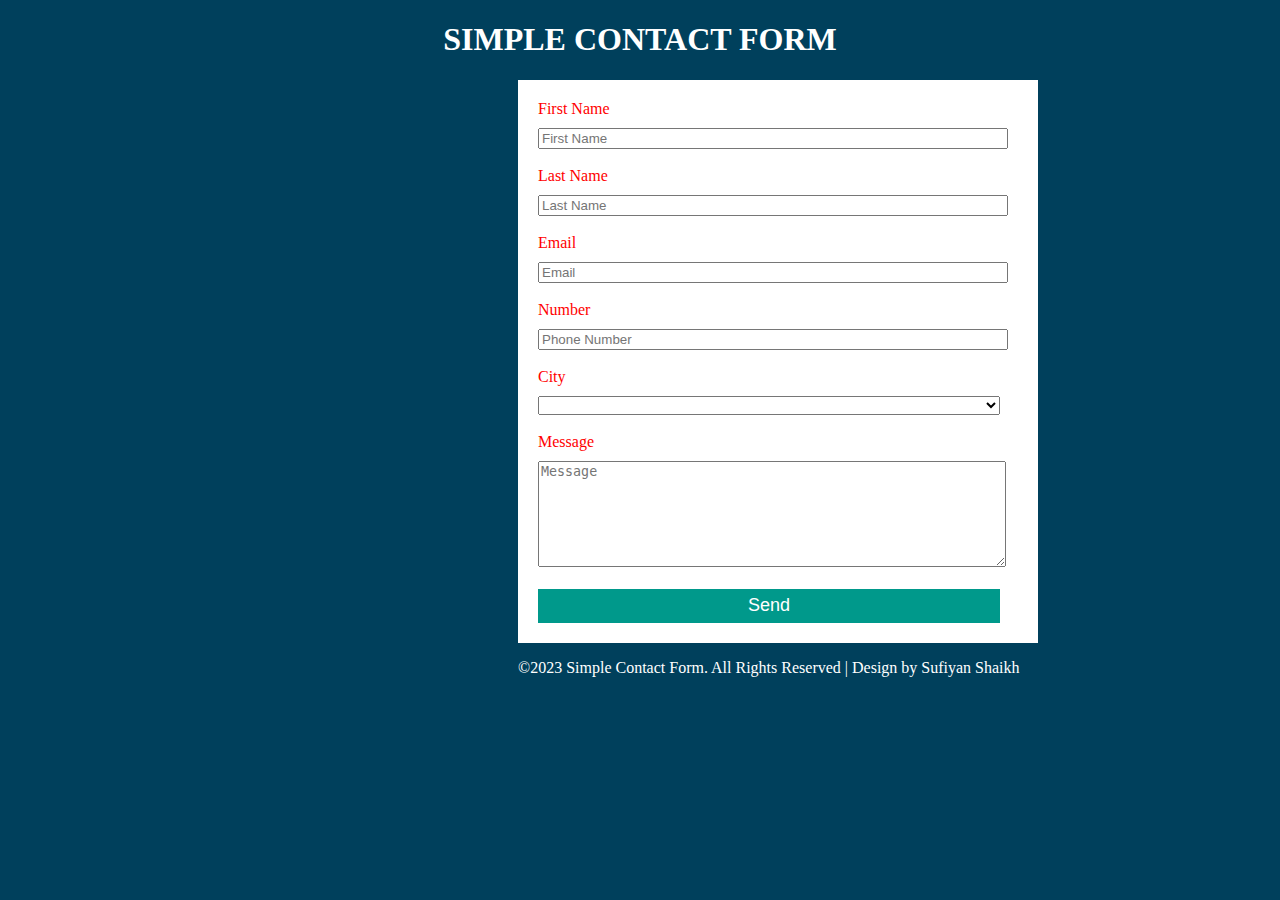
==== index.html @ 3e03f2b9 "updated file" ====
<!DOCTYPE html>
<html lang="en">
<head>
    <meta charset="UTF-8">
    <meta http-equiv="X-UA-Compatible" content="IE=edge">
    <meta name="viewport" content="width=device-width, initial-scale=1.0">
    <title>Project-2</title>
    <link rel="stylesheet" href="style.css">
</head>
<body>
    <h1>SIMPLE CONTACT FORM</h1>
    <div class="form">
        <form method="post">
        <label>First Name</label><br>
        <input type="text" name="name" id="" value="" placeholder="First Name" required>
        <br/><br/>
        <label>Last Name</label><br>
        <input type="text" name="name" id="" value="" placeholder="Last Name" required>
        <br/><br/>
        <label>Email</label><br>
        <input type="email" name="email" id="" value="" placeholder="Email" required>
        <br/><br/>
        <label>Number</label><br>
        <input type="number" name="number" id="" value="" placeholder="Phone Number" required>
        <br/><br/>
        <label>City</label><br>
        <select id="city" name="city">
            <option value=""></option>
            <option value="Mumbai">Mumbai</option>
            <option value="Delhi">Delhi</option>
            <option value="Chennai">Chennai</option>
            <option value="Goa">Goa</option>
         </select>
         <br/><br/>
         <label>Message</label><br>
         <textarea name="message" id="" value="" placeholder="Message"></textarea><br><br>
         <button type="button">Send</button>

        </form>
    </div>
    <p>&copy;2023 Simple Contact Form. All Rights Reserved | Design by Sufiyan Shaikh</p>
    
</body>
</html>
---- style.css ----
body{
    background-color:#00405c;
}
h1{
    
    color: white;
    text-align: center;
}
.form{
 display: flex;
 background-color: white;
 width: 500px;
 margin-left: 510px;
 padding-left: 20px;
 padding-top: 20px;
 padding-bottom: 20px;
}
label{
    color: red;
}
textarea{
    margin-top: 10px;
    width: 462px;
    height: 100px;
}
input{
    margin-top: 10px;
    width: 462px;
}
select{
    margin-top: 10px;
    width: 462px;
}
button{
    width: 462px;
    height: 34px;
    border: none;
    background-color: #00998b;
    color: white;
    font-size: 18px;
}
p{
    margin-left: 510px;
    color: white;
}
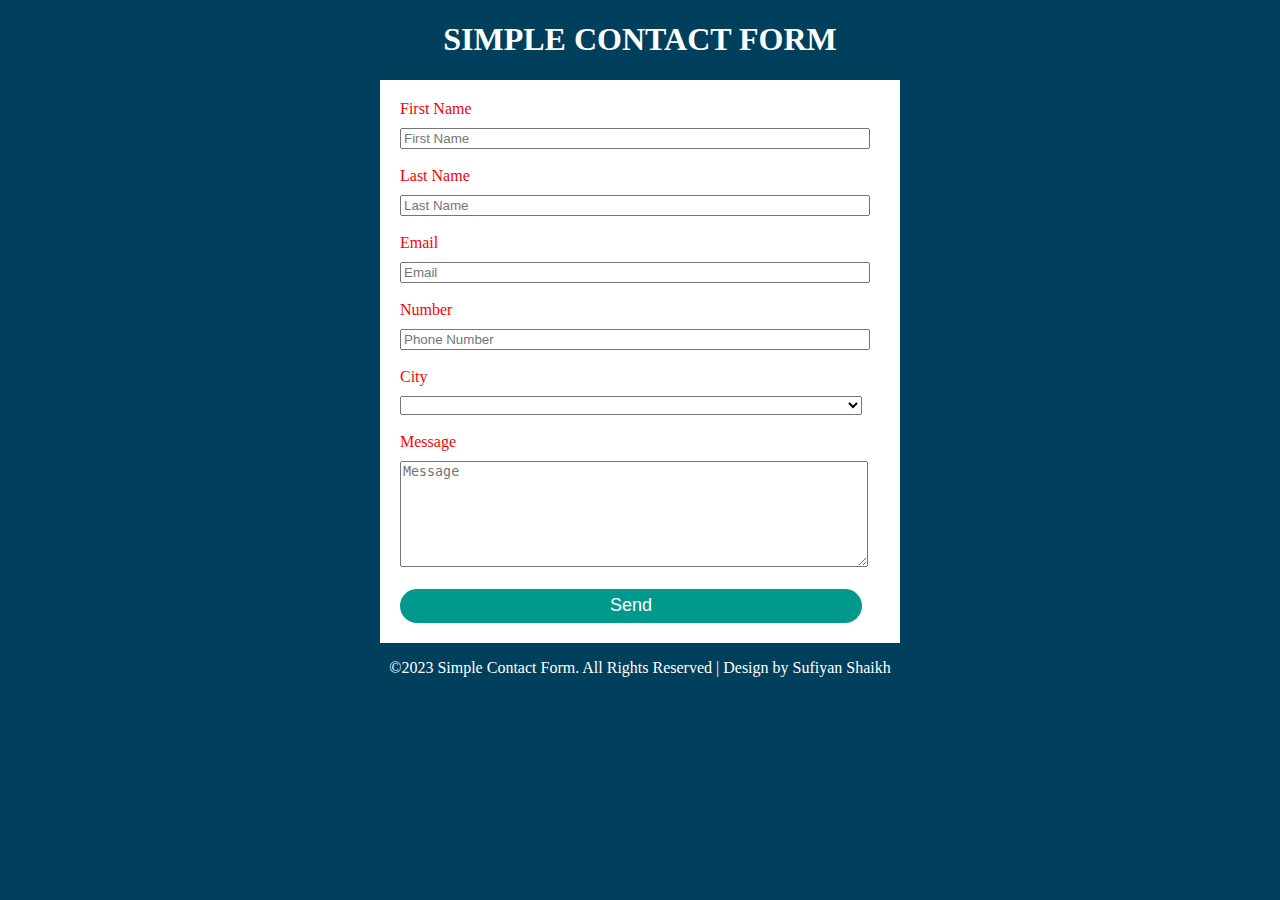
==== commit b8c32753: "updated file" ====
--- a/index.html
+++ b/index.html
@@ -9,22 +9,23 @@
 </head>
 <body>
     <h1>SIMPLE CONTACT FORM</h1>
+    <div class="maindiv">
     <div class="form">
-        <form method="post">
+        <form method="post" action="thankyou.html">
         <label>First Name</label><br>
-        <input type="text" name="name" id="" value="" placeholder="First Name" required>
+        <input type="text" name="name" class="input"  placeholder="First Name" required>
         <br/><br/>
         <label>Last Name</label><br>
-        <input type="text" name="name" id="" value="" placeholder="Last Name" required>
+        <input type="text" name="name" class="input"  placeholder="Last Name" required>
         <br/><br/>
         <label>Email</label><br>
-        <input type="email" name="email" id="" value="" placeholder="Email" required>
+        <input type="email" name="email" class="input"  placeholder="Email" required>
         <br/><br/>
         <label>Number</label><br>
-        <input type="number" name="number" id="" value="" placeholder="Phone Number" required>
+        <input type="number" name="number" class="input"  placeholder="Phone Number" required>
         <br/><br/>
         <label>City</label><br>
-        <select id="city" name="city">
+        <select  name="city" class="input">
             <option value=""></option>
             <option value="Mumbai">Mumbai</option>
             <option value="Delhi">Delhi</option>
@@ -34,10 +35,11 @@
          <br/><br/>
          <label>Message</label><br>
          <textarea name="message" id="" value="" placeholder="Message"></textarea><br><br>
-         <button type="button">Send</button>
+         <button type="submit">Send</button>
 
         </form>
     </div>
+</div>
     <p>&copy;2023 Simple Contact Form. All Rights Reserved | Design by Sufiyan Shaikh</p>
     
 </body>
--- a/style.css
+++ b/style.css
@@ -1,19 +1,23 @@
 body{
     background-color:#00405c;
 }
+
 h1{
     
     color: white;
     text-align: center;
 }
+.maindiv{
+    display: flex;
+    justify-content: center;
+    align-items: center;
+}
 .form{
- display: flex;
  background-color: white;
  width: 500px;
- margin-left: 510px;
  padding-left: 20px;
  padding-top: 20px;
- padding-bottom: 20px;
+ padding-bottom: 20px; 
 }
 label{
     color: red;
@@ -23,23 +27,24 @@
     width: 462px;
     height: 100px;
 }
-input{
+.input{
     margin-top: 10px;
     width: 462px;
 }
-select{
-    margin-top: 10px;
-    width: 462px;
-}
+
 button{
     width: 462px;
     height: 34px;
     border: none;
+    border-radius: 20px;
     background-color: #00998b;
     color: white;
     font-size: 18px;
 }
+button:hover{
+    background-color: black;
+}
 p{
-    margin-left: 510px;
+    text-align: center;
     color: white;
 }